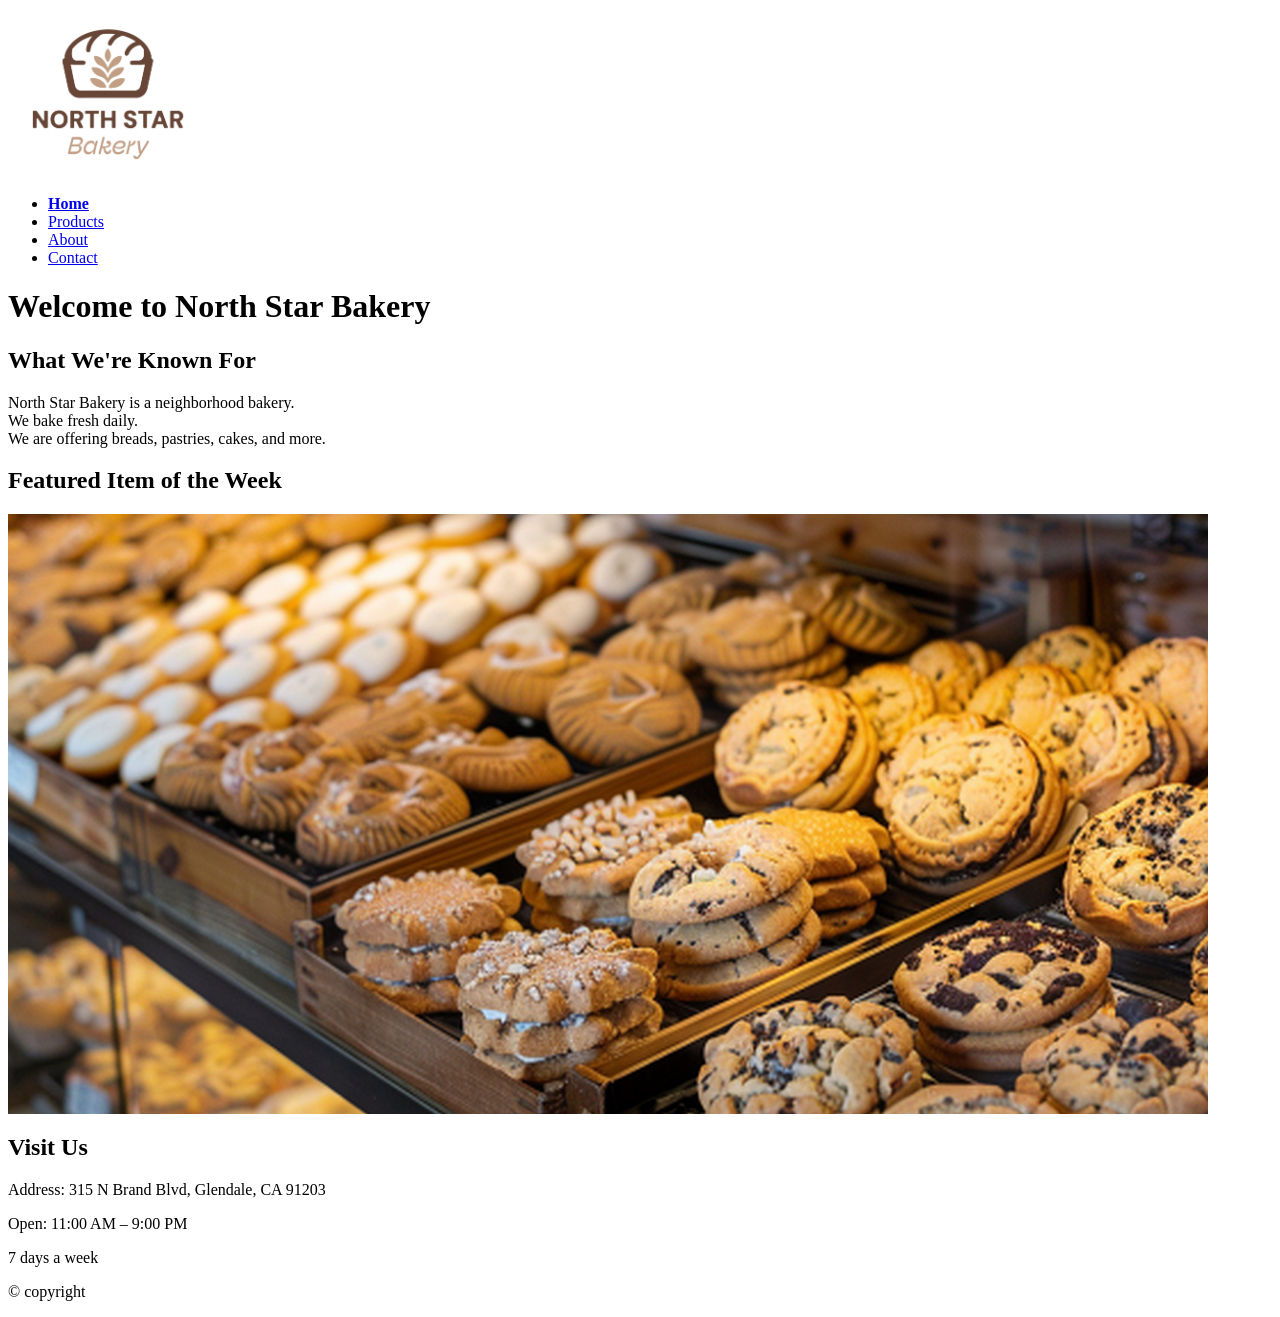
==== index.html @ f8865991 "add <b>" ====
<html lang="en">

  <head>
    <meta charset="UTF-8">
    <title>North Star Bakery</title>
  </head>
  
  <header>
    <img src="./images/bakery-logo_c.png" alt="North Star Bakery Logo" width="200">
    
    <nav>
      <ul>
        <li><b><a href="./index.html">Home</a></b></li>
        <li><a href="./products.html">Products</a></li>
        <li><a href="./about.html">About</a></li>
        <li><a href="./contact.html">Contact</a></li>
      </ul>
    </nav>
  </header>

  <main>
    <h1>Welcome to North Star Bakery</h1>
    <section>
      <h2>What We're Known For</h2>
      <p>North Star Bakery is a neighborhood bakery. <br>
        We bake fresh daily.<br>
        We are offering breads, pastries, cakes, and more.<br>
      </p>
    </section>
    <section>
      <h2>Featured Item of the Week</h2>
      <picture>
        <source media="(min-width: 800px)" srcset="./images/bakery-feature-large_c.png">
        <img src="./images/bakery-feature-small_c.png" alt="Freshly baked items from North Star Bakery">
      </picture>
    </section>
    <section>
      <h2>Visit Us</h2>
      <p>Address: 315 N Brand Blvd, Glendale, CA 91203</p>
      <p>Open: 11:00 AM – 9:00 PM</p>
      <p>7 days a week</p>
    </section>
    
  </main>

  <footer> <p>&copy; copyright</p> </footer>
</html>
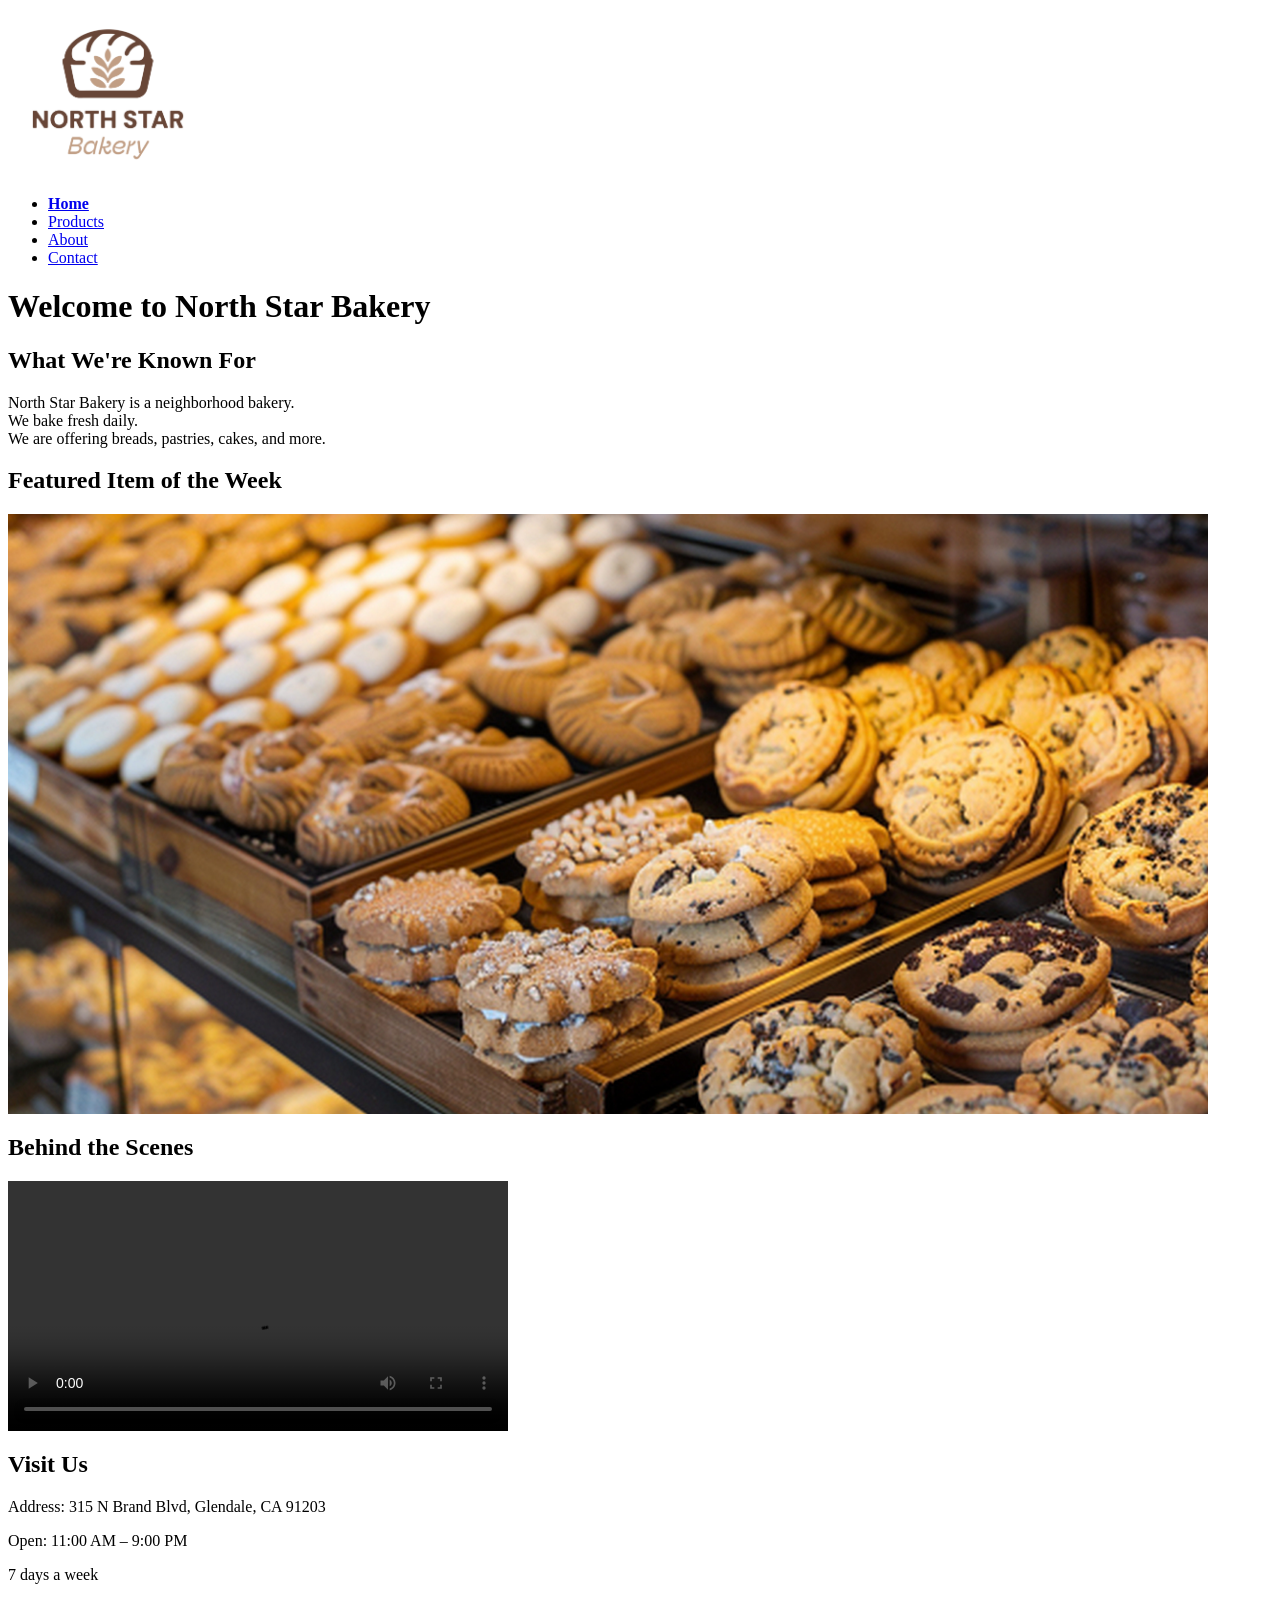
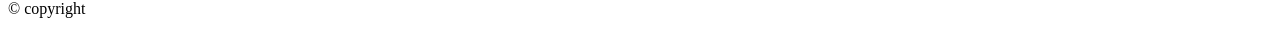
==== commit f5521f58: "Update index.html" ====
--- a/index.html
+++ b/index.html
@@ -2,46 +2,56 @@
 
   <head>
     <meta charset="UTF-8">
-    <title>North Star Bakery</title>
+    <meta name="viewport" content="width=device-width, initial-scale=1.0">
+    <title>North Star Bakery | Home</title>
   </head>
+
+  <body>
+    <header>
+      <img src="./images/bakery-logo_c.png" alt="North Star Bakery Logo" width="200">
+      
+      <nav>
+        <ul>
+          <li><b><a href="./index.html">Home</a></b></li>
+          <li><a href="./products.html">Products</a></li>
+          <li><a href="./about.html">About</a></li>
+          <li><a href="./contact.html">Contact</a></li>
+        </ul>
+      </nav>
+    </header>
   
-  <header>
-    <img src="./images/bakery-logo_c.png" alt="North Star Bakery Logo" width="200">
-    
-    <nav>
-      <ul>
-        <li><b><a href="./index.html">Home</a></b></li>
-        <li><a href="./products.html">Products</a></li>
-        <li><a href="./about.html">About</a></li>
-        <li><a href="./contact.html">Contact</a></li>
-      </ul>
-    </nav>
-  </header>
-
-  <main>
-    <h1>Welcome to North Star Bakery</h1>
-    <section>
-      <h2>What We're Known For</h2>
-      <p>North Star Bakery is a neighborhood bakery. <br>
-        We bake fresh daily.<br>
-        We are offering breads, pastries, cakes, and more.<br>
-      </p>
-    </section>
-    <section>
-      <h2>Featured Item of the Week</h2>
-      <picture>
-        <source media="(min-width: 800px)" srcset="./images/bakery-feature-large_c.png">
-        <img src="./images/bakery-feature-small_c.png" alt="Freshly baked items from North Star Bakery">
-      </picture>
-    </section>
-    <section>
-      <h2>Visit Us</h2>
-      <p>Address: 315 N Brand Blvd, Glendale, CA 91203</p>
-      <p>Open: 11:00 AM – 9:00 PM</p>
-      <p>7 days a week</p>
-    </section>
-    
-  </main>
-
-  <footer> <p>&copy; copyright</p> </footer>
+    <main>
+      <h1>Welcome to North Star Bakery</h1>
+      <section>
+        <h2>What We're Known For</h2>
+        <p>North Star Bakery is a neighborhood bakery. <br>
+          We bake fresh daily.<br>
+          We are offering breads, pastries, cakes, and more.<br>
+        </p>
+      </section>
+      <section>
+        <h2>Featured Item of the Week</h2>
+        <picture>
+          <source media="(min-width: 800px)" srcset="./images/bakery-feature-large_c.png">
+          <img src="./images/bakery-feature-small_c.png" alt="Freshly baked items from North Star Bakery">
+        </picture>
+      </section>
+      <section>
+        <h2>Behind the Scenes</h2>
+        <video controls width="500">
+            <source src="./images/bakery-behind-scenes_c.mp4" type="video/mp4">
+            Your browser does not support the video element.
+        </video>
+      </section>
+      <section>
+        <h2>Visit Us</h2>
+        <p>Address: 315 N Brand Blvd, Glendale, CA 91203</p>
+        <p>Open: 11:00 AM – 9:00 PM</p>
+        <p>7 days a week</p>
+      </section>
+      
+    </main>
+  
+    <footer> <p>&copy; copyright</p> </footer>
+  </body>
 </html>
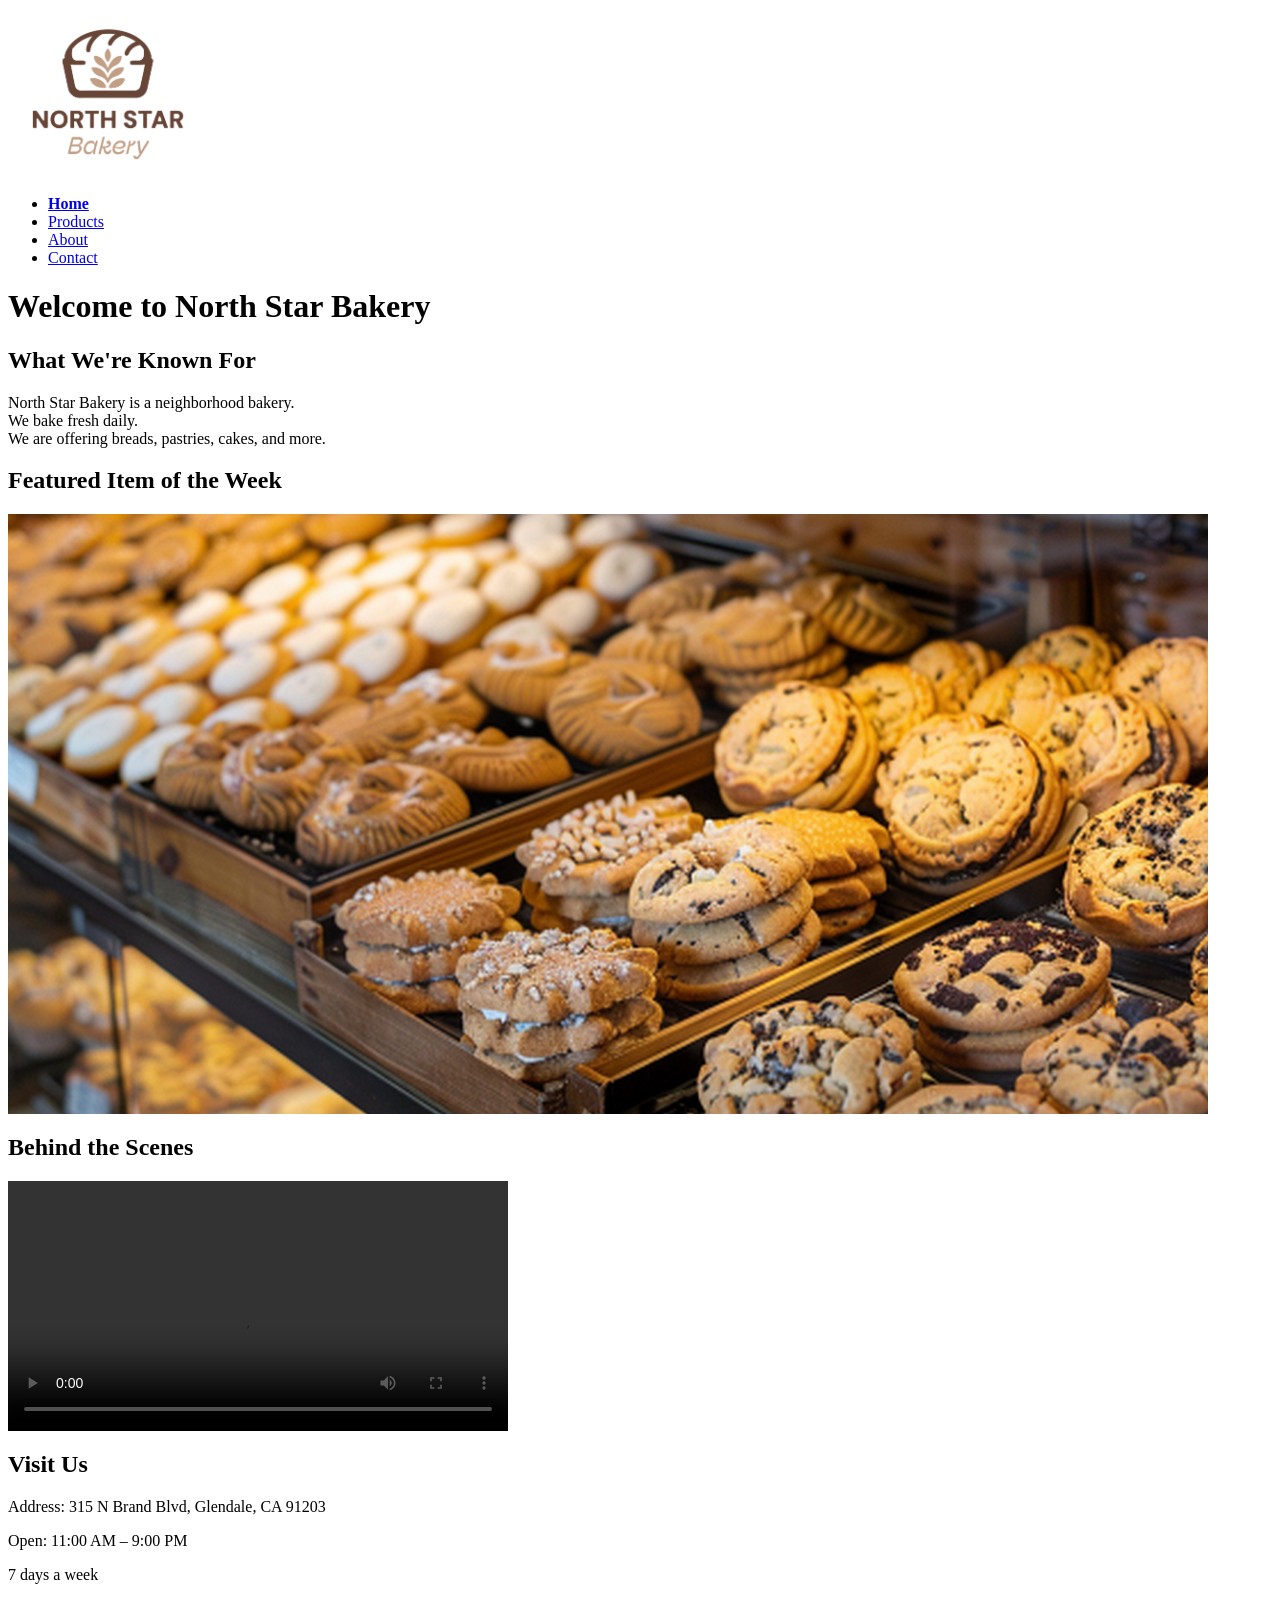
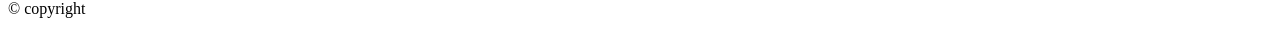
==== commit 9ef89017: "Update index.html" ====
--- a/index.html
+++ b/index.html
@@ -4,6 +4,7 @@
     <meta charset="UTF-8">
     <meta name="viewport" content="width=device-width, initial-scale=1.0">
     <title>North Star Bakery | Home</title>
+    <link rel="stylesheet" href="./css/styles.css">
   </head>
 
   <body>
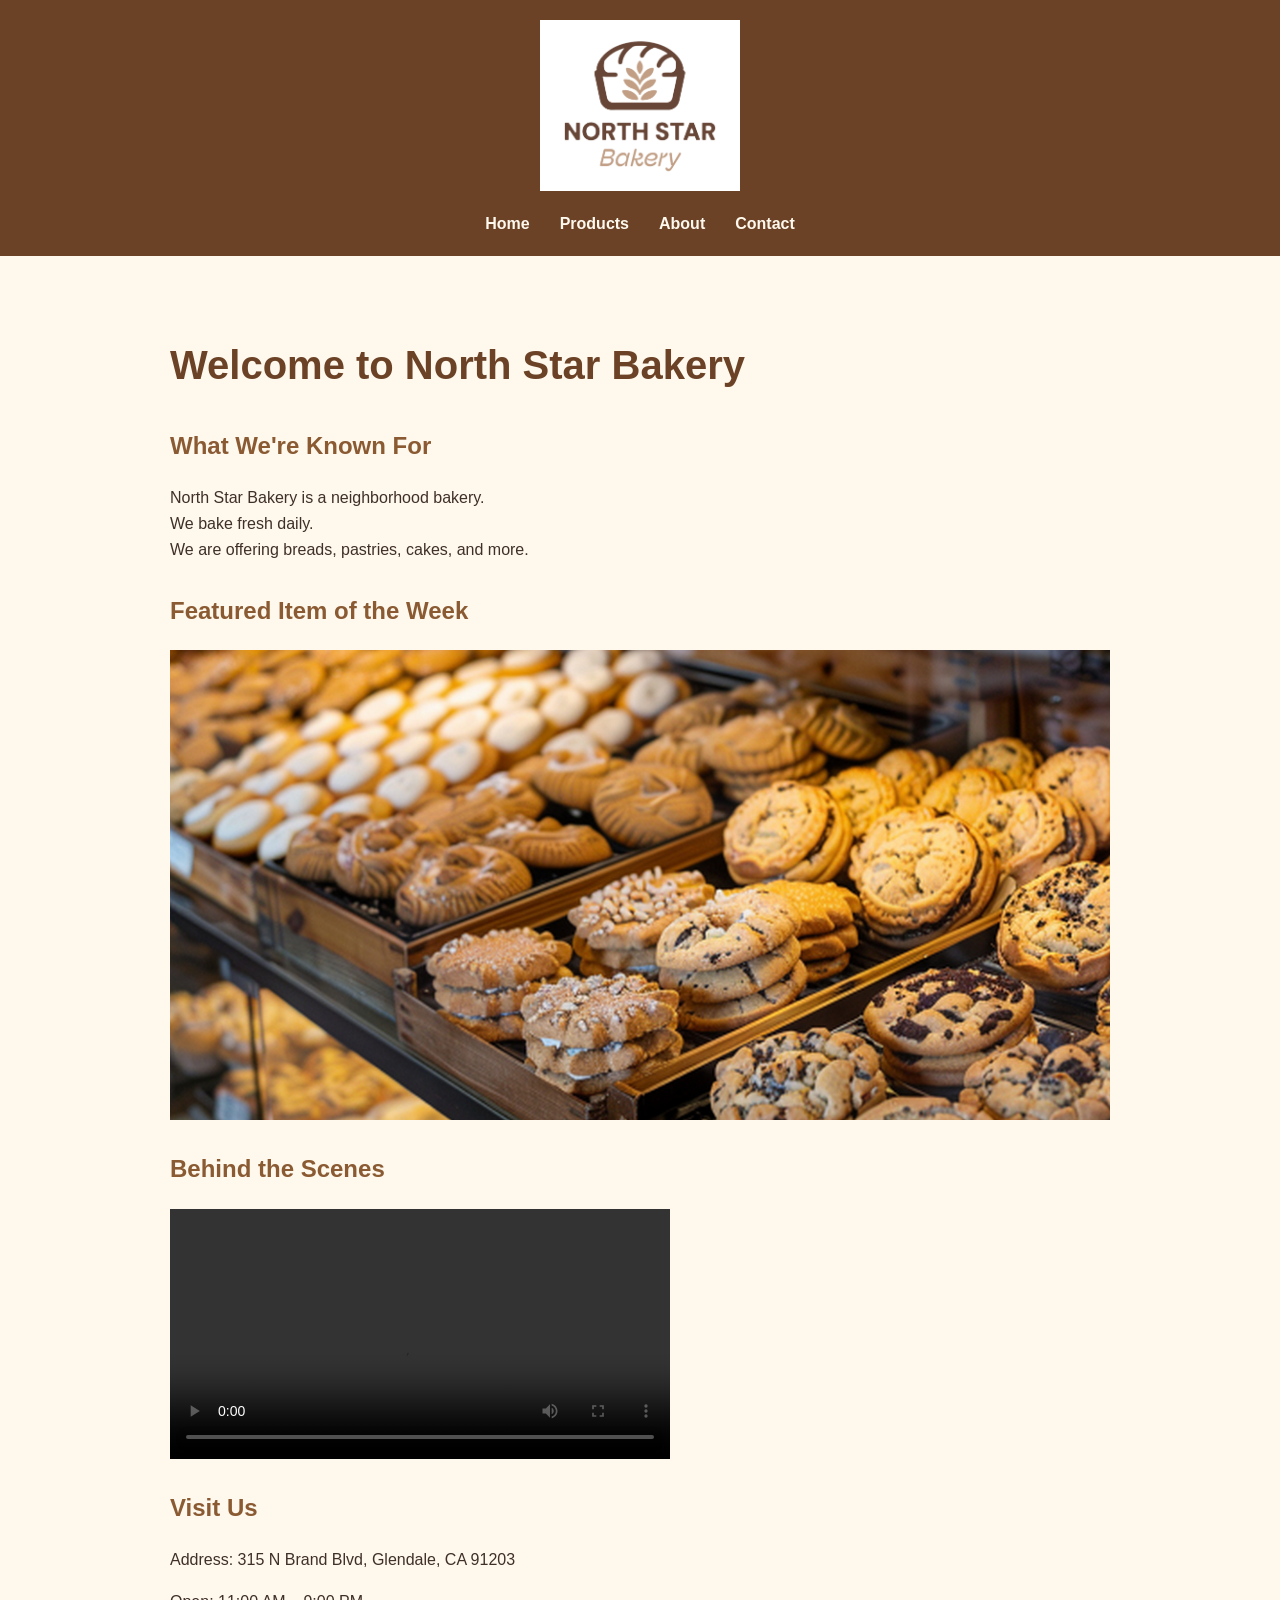
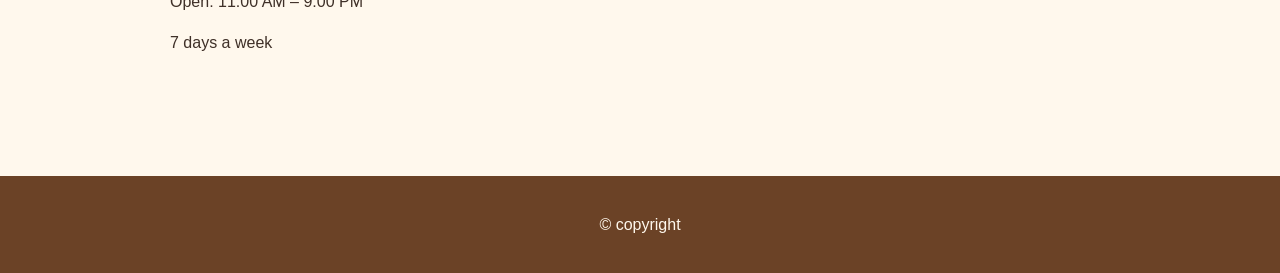
==== commit f27a535b: "Update index.html" ====
--- a/index.html
+++ b/index.html
@@ -9,7 +9,7 @@
 
   <body>
     <header>
-      <img src="./images/bakery-logo_c.png" alt="North Star Bakery Logo" width="200">
+      <img src="./images/bakery-logo_c.png" alt="North Star Bakery Logo">
       
       <nav>
         <ul>
--- a/css/styles.css
+++ b/css/styles.css
@@ -0,0 +1,141 @@
+* {
+  box-sizing: border-box;
+}
+
+body {
+  margin: 0;
+  font-family: Arial, sans-serif;
+  background-color: #fff8ed;
+  color: #3f3028;
+  line-height: 1.6;
+}
+
+header {
+  background-color: #6b4226;
+  padding: 20px;
+  text-align: center;
+}
+
+header img {
+  max-width: 200px;
+  height: auto;
+}
+
+nav ul {
+  list-style: none;
+  padding: 0;
+  margin: 20px 0 0;
+  display: flex;
+  flex-direction: column;
+  gap: 10px;
+}
+
+nav a {
+  color: #fff8ed;
+  text-decoration: none;
+  font-weight: bold;
+}
+
+nav a:hover {
+  text-decoration: underline;
+}
+
+main {
+  max-width: 1000px;
+  margin: 0 auto;
+  padding: 30px 20px;
+}
+
+h1 {
+  color: #6b4226;
+  font-size: 2rem;
+  margin-bottom: 25px;
+}
+
+h2 {
+  color: #8a5a32;
+  margin-top: 30px;
+}
+
+section {
+  margin-bottom: 30px;
+}
+
+img,
+video {
+  max-width: 100%;
+  height: auto;
+}
+
+figure {
+  margin: 30px 0;
+  text-align: center;
+}
+
+figcaption {
+  margin-top: 10px;
+  font-style: italic;
+}
+
+form {
+  max-width: 700px;
+}
+
+fieldset {
+  margin-bottom: 20px;
+  padding: 20px;
+  border: 1px solid #c9a77b;
+  background-color: #fffdf8;
+}
+
+legend {
+  font-weight: bold;
+  color: #6b4226;
+}
+
+input,
+select,
+textarea {
+  width: 100%;
+  max-width: 500px;
+  padding: 10px;
+  margin: 6px 0 15px;
+  font: inherit;
+}
+
+button {
+  padding: 10px 20px;
+  background-color: #6b4226;
+  color: #fff8ed;
+  border: none;
+  cursor: pointer;
+  font-weight: bold;
+}
+
+button:hover {
+  background-color: #8a5a32;
+}
+
+footer {
+  background-color: #6b4226;
+  color: #fff8ed;
+  text-align: center;
+  padding: 20px;
+  margin-top: 40px;
+}
+
+@media (min-width: 768px) {
+  nav ul {
+    flex-direction: row;
+    justify-content: center;
+    gap: 30px;
+  }
+  
+  h1 {
+    font-size: 2.5rem;
+  }
+  
+  main {
+    padding: 50px 30px;
+  }
+}
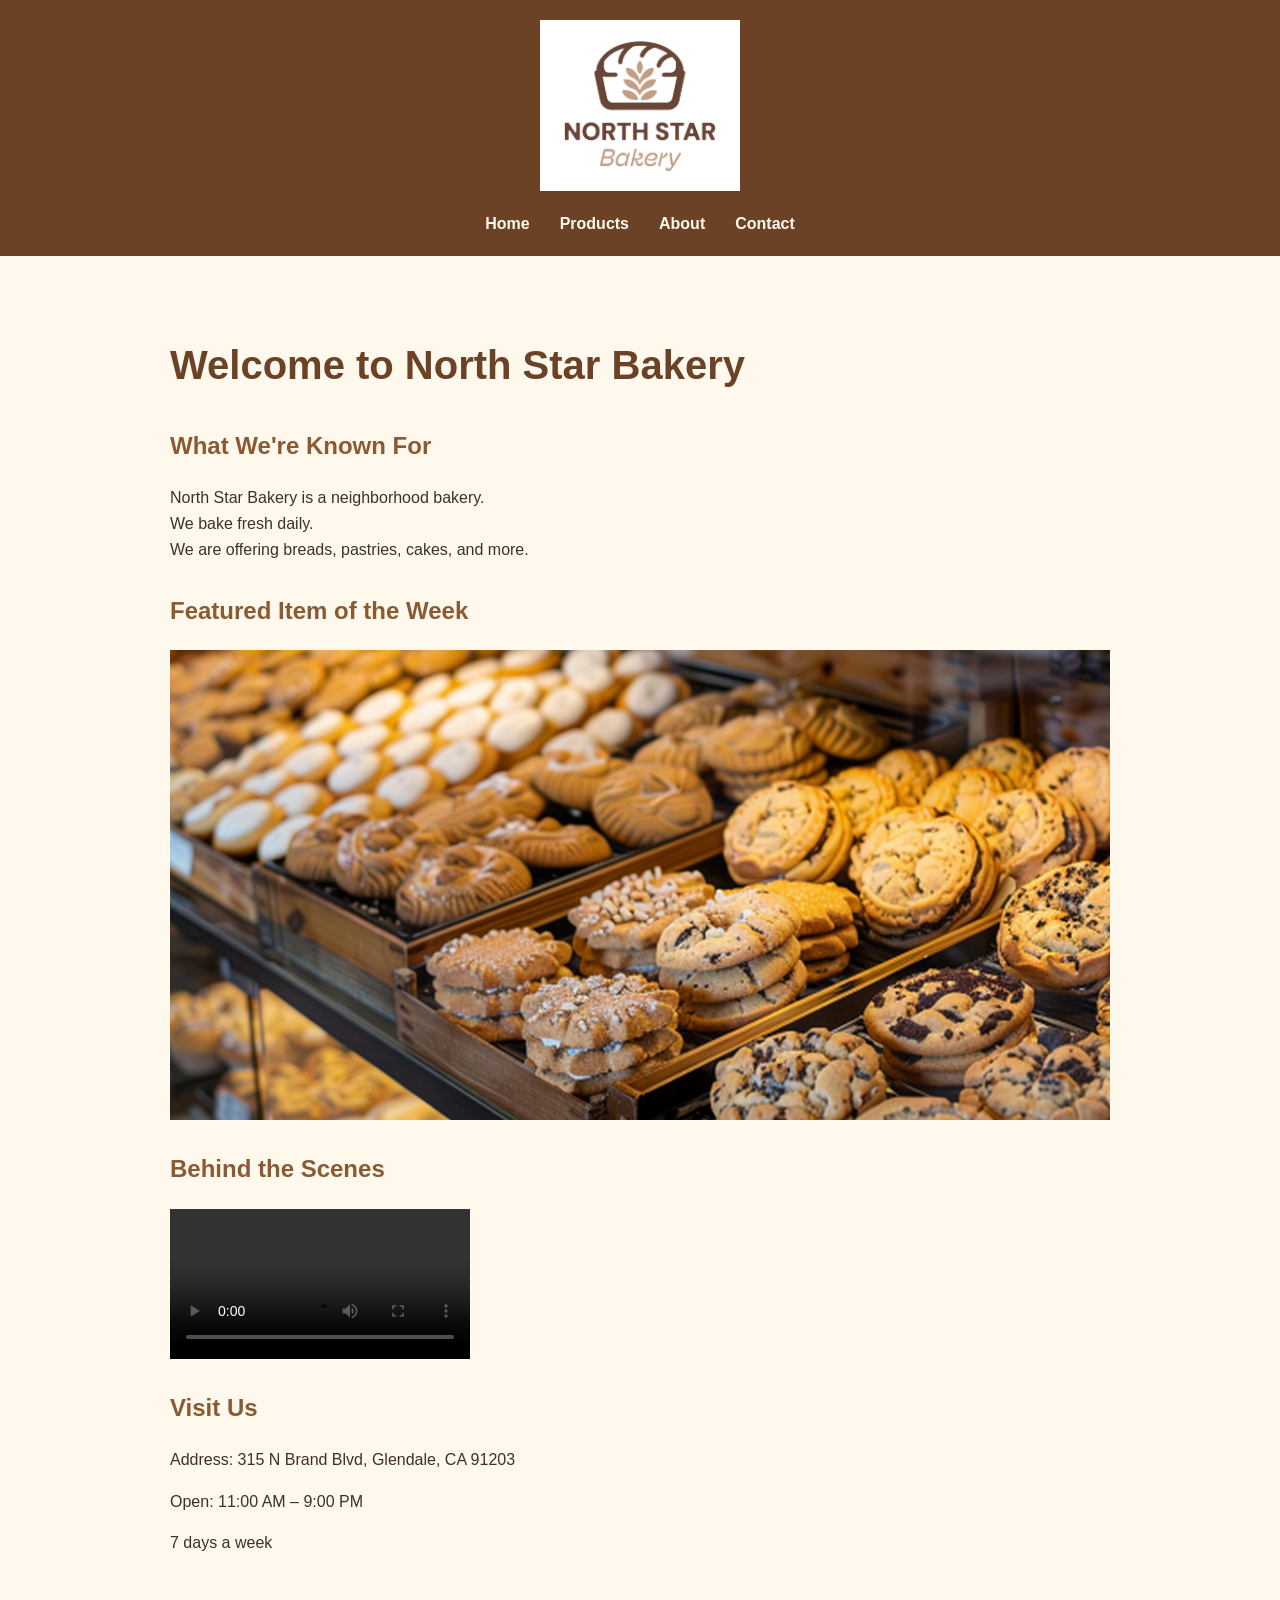
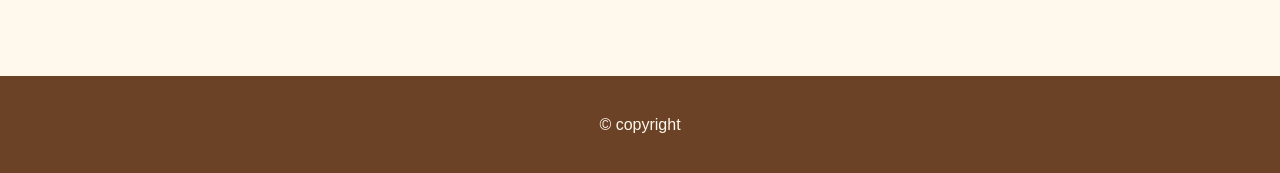
==== commit 1309b26c: "Update index.html" ====
--- a/index.html
+++ b/index.html
@@ -13,7 +13,7 @@
       
       <nav>
         <ul>
-          <li><b><a href="./index.html">Home</a></b></li>
+          <li><a href="./index.html">Home</a></li>
           <li><a href="./products.html">Products</a></li>
           <li><a href="./about.html">About</a></li>
           <li><a href="./contact.html">Contact</a></li>
@@ -33,13 +33,13 @@
       <section>
         <h2>Featured Item of the Week</h2>
         <picture>
-          <source media="(min-width: 800px)" srcset="./images/bakery-feature-large_c.png">
+          <source srcset="./images/bakery-feature-large_c.png">
           <img src="./images/bakery-feature-small_c.png" alt="Freshly baked items from North Star Bakery">
         </picture>
       </section>
       <section>
         <h2>Behind the Scenes</h2>
-        <video controls width="500">
+        <video controls>
             <source src="./images/bakery-behind-scenes_c.mp4" type="video/mp4">
             Your browser does not support the video element.
         </video>
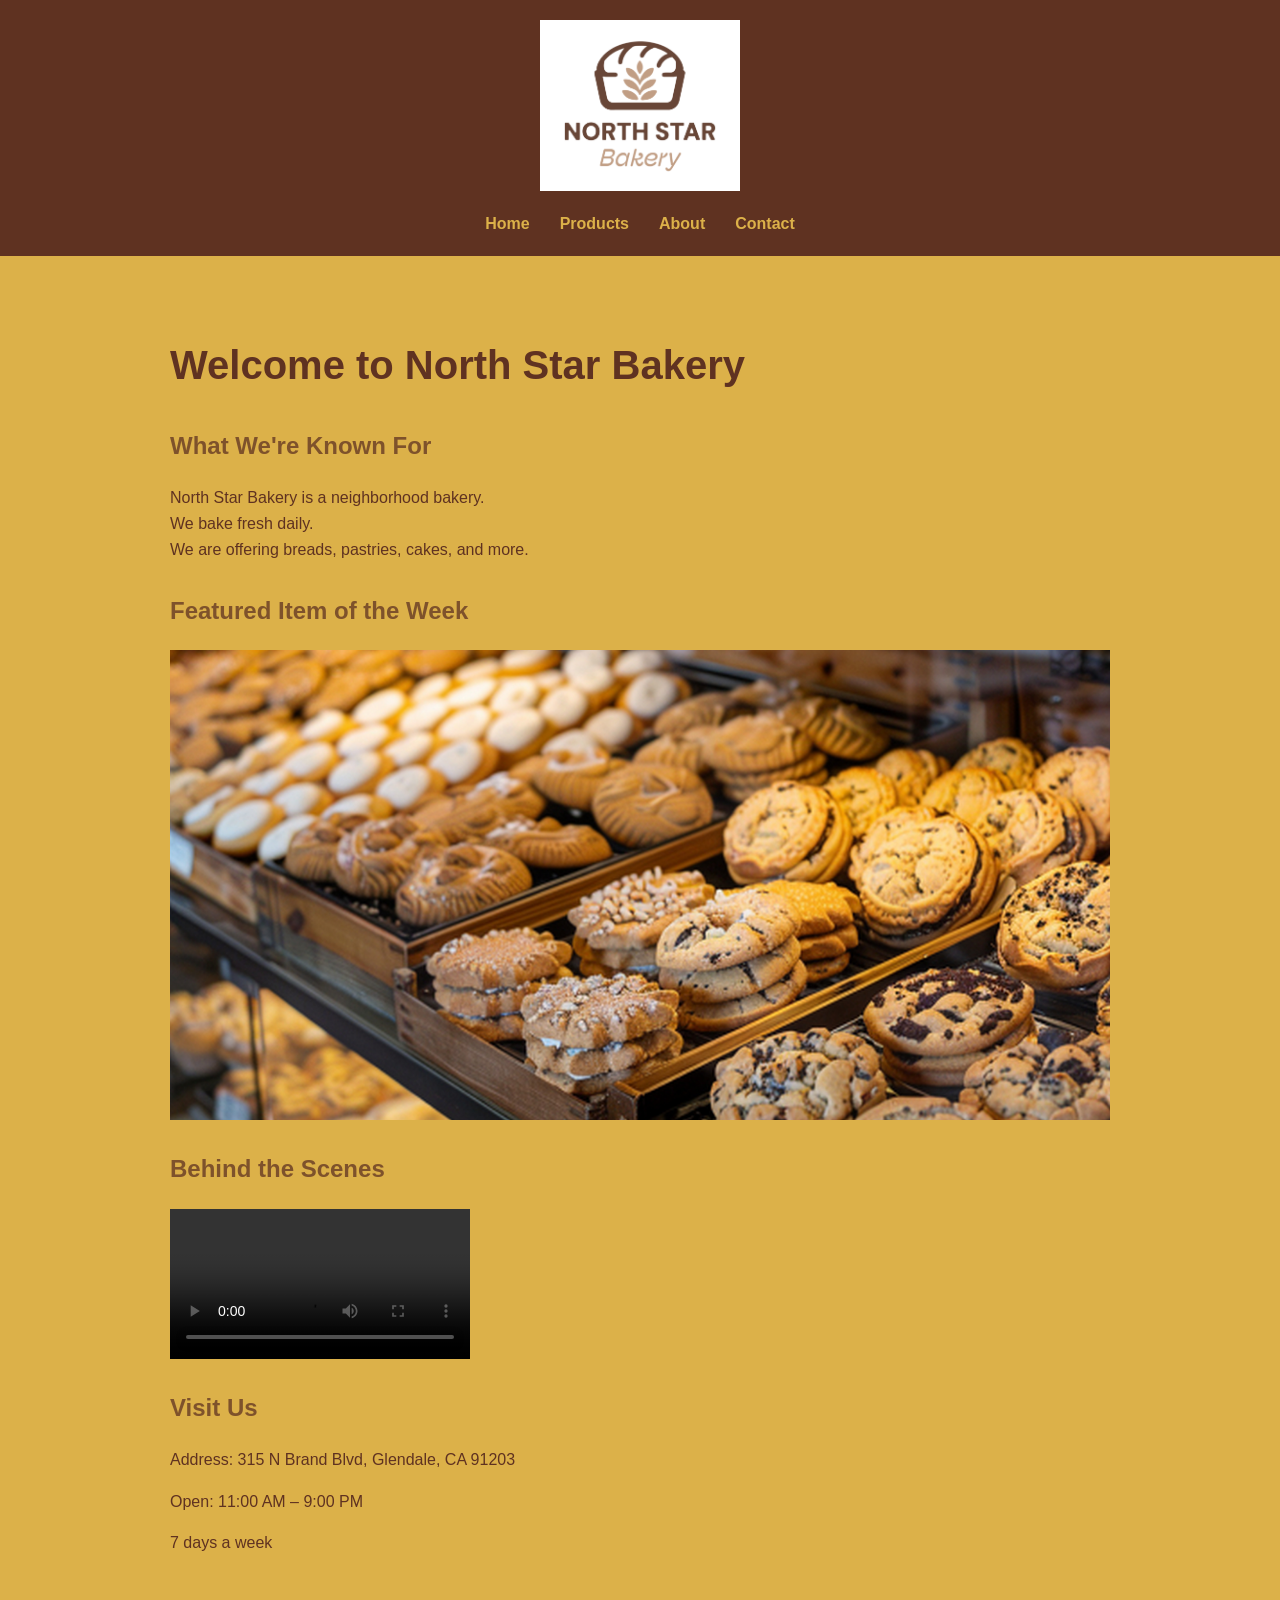
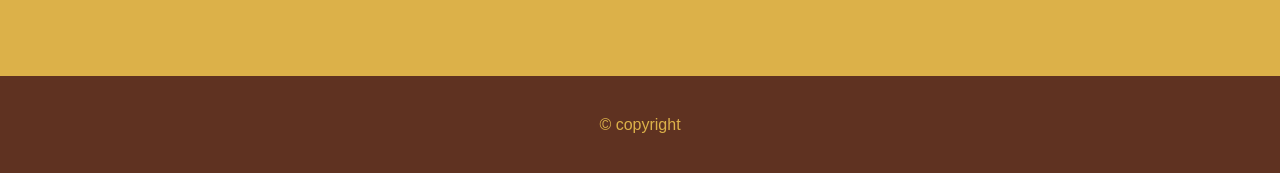
==== commit a9e64cd5: "adding js" ====
--- a/index.html
+++ b/index.html
@@ -4,7 +4,9 @@
     <meta charset="UTF-8">
     <meta name="viewport" content="width=device-width, initial-scale=1.0">
     <title>North Star Bakery | Home</title>
+    
     <link rel="stylesheet" href="./css/styles.css">
+    <script src="js/script.js"></script>
   </head>
 
   <body>
--- a/css/styles.css
+++ b/css/styles.css
@@ -1,3 +1,10 @@
+/*
+ * Color Hex Code
+ * Dark: #5F3221
+ * Mid: #7E522B
+ * Light: #DCB149
+ */
+
 * {
   box-sizing: border-box;
 }
@@ -5,18 +12,19 @@
 body {
   margin: 0;
   font-family: Arial, sans-serif;
-  background-color: #fff8ed;
-  color: #3f3028;
+  background-color: #DCB149;
+  color: #5F3221;
   line-height: 1.6;
 }
 
 header {
-  background-color: #6b4226;
+  background-color: #5F3221;
   padding: 20px;
   text-align: center;
 }
 
 header img {
+  /* LOGO */
   max-width: 200px;
   height: auto;
 }
@@ -31,7 +39,7 @@
 }
 
 nav a {
-  color: #fff8ed;
+  color: #DCB149;
   text-decoration: none;
   font-weight: bold;
 }
@@ -47,13 +55,13 @@
 }
 
 h1 {
-  color: #6b4226;
+  color: #5F3221;
   font-size: 2rem;
   margin-bottom: 25px;
 }
 
 h2 {
-  color: #8a5a32;
+  color: #7E522B;
   margin-top: 30px;
 }
 
@@ -84,41 +92,44 @@
 fieldset {
   margin-bottom: 20px;
   padding: 20px;
-  border: 1px solid #c9a77b;
-  background-color: #fffdf8;
+  border: 1px solid #5F3221;
 }
 
 legend {
   font-weight: bold;
-  color: #6b4226;
+  color: #5F3221;
 }
 
 input,
 select,
 textarea {
+  font: inherit;
   width: 100%;
   max-width: 500px;
   padding: 10px;
   margin: 6px 0 15px;
-  font: inherit;
+  vertical-align: middle;
+  border: 1px solid #5F3221;
+  background-color: #DCB149;
+  color: #5F3221;
 }
 
 button {
   padding: 10px 20px;
-  background-color: #6b4226;
-  color: #fff8ed;
+  background-color: #5F3221;
+  color: #DCB149;
   border: none;
   cursor: pointer;
   font-weight: bold;
 }
 
 button:hover {
-  background-color: #8a5a32;
+  background-color: #7E522B;
 }
 
 footer {
-  background-color: #6b4226;
-  color: #fff8ed;
+  background-color: #5F3221;
+  color: #DCB149;
   text-align: center;
   padding: 20px;
   margin-top: 40px;
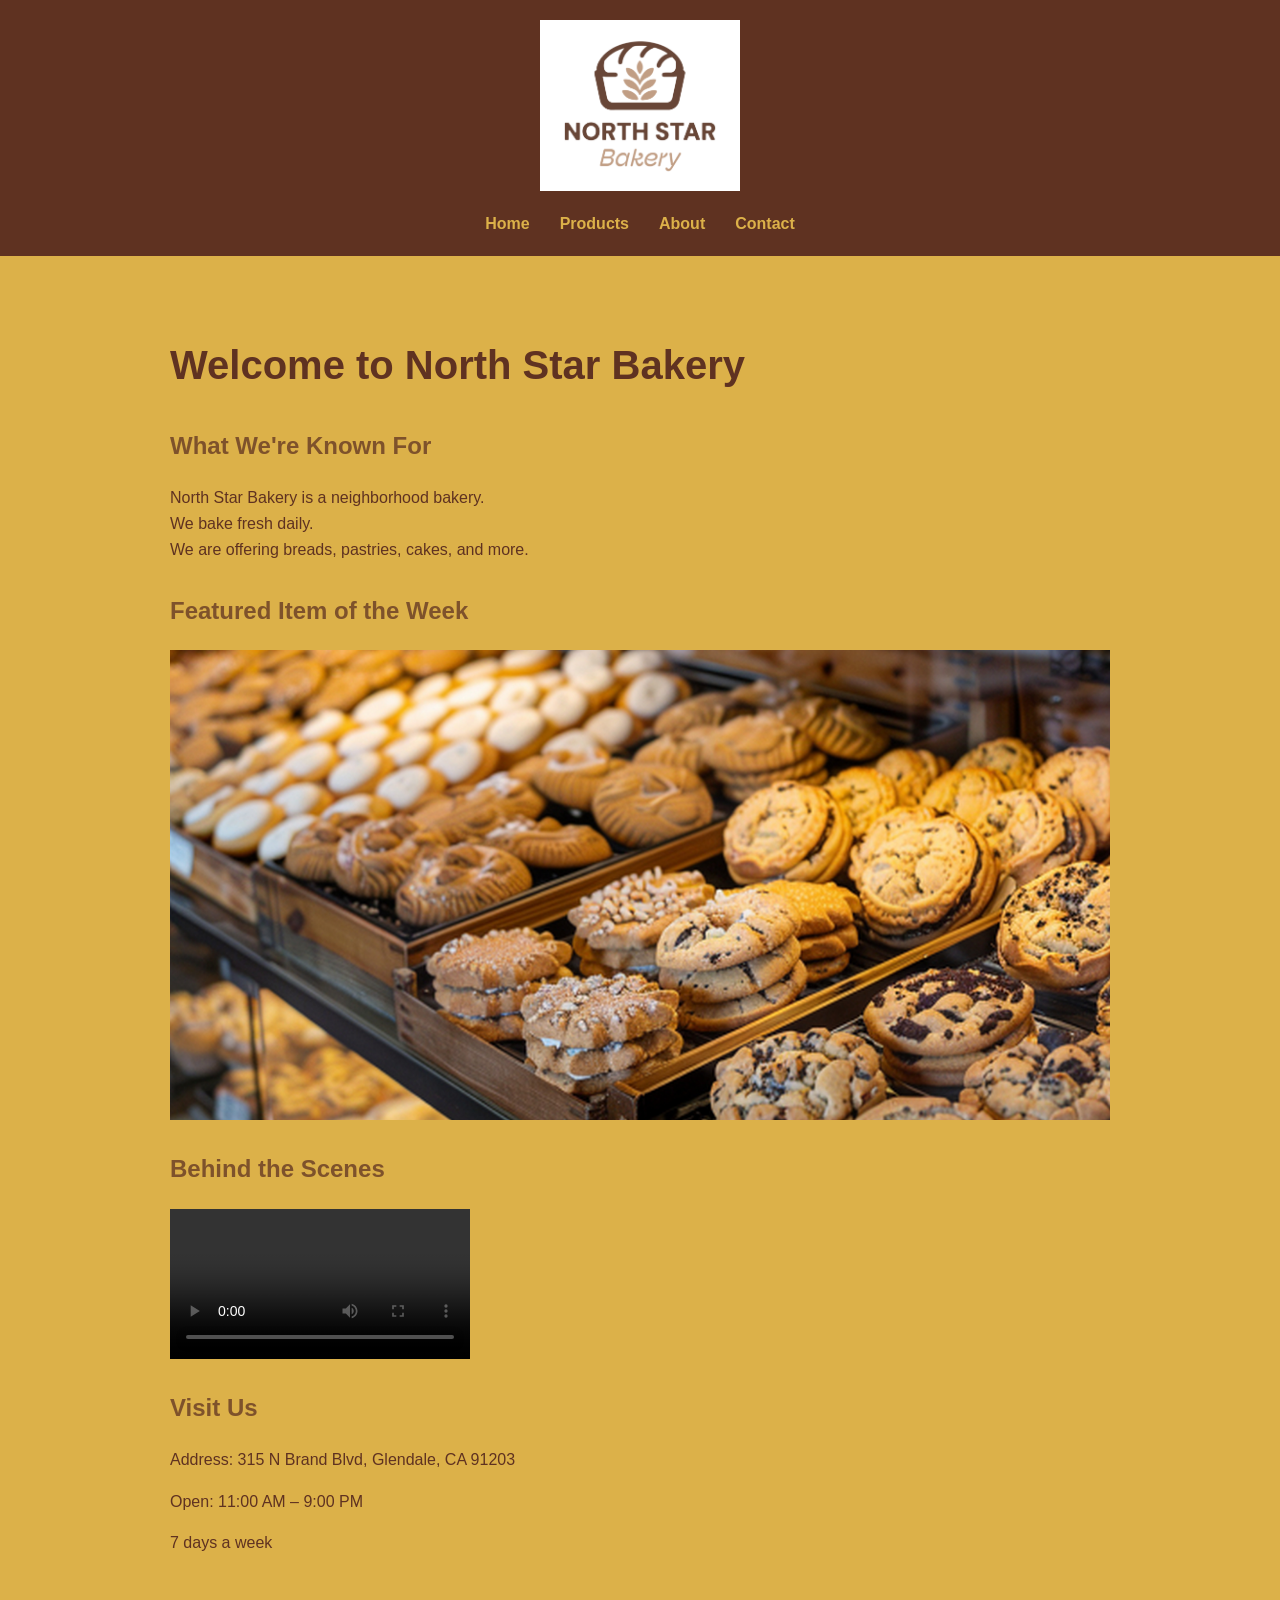
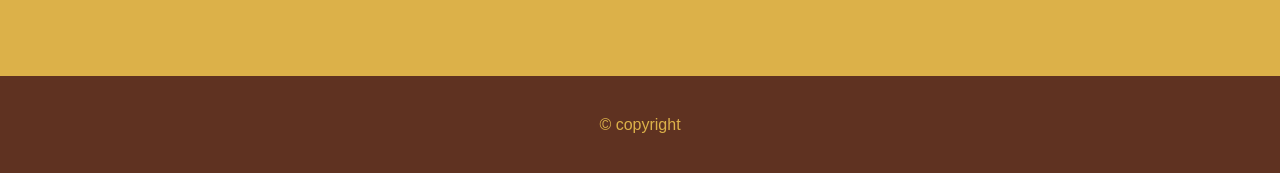
==== commit f16363d3: "Update index.html" ====
--- a/index.html
+++ b/index.html
@@ -6,7 +6,6 @@
     <title>North Star Bakery | Home</title>
     
     <link rel="stylesheet" href="./css/styles.css">
-    <script src="js/script.js"></script>
   </head>
 
   <body>
